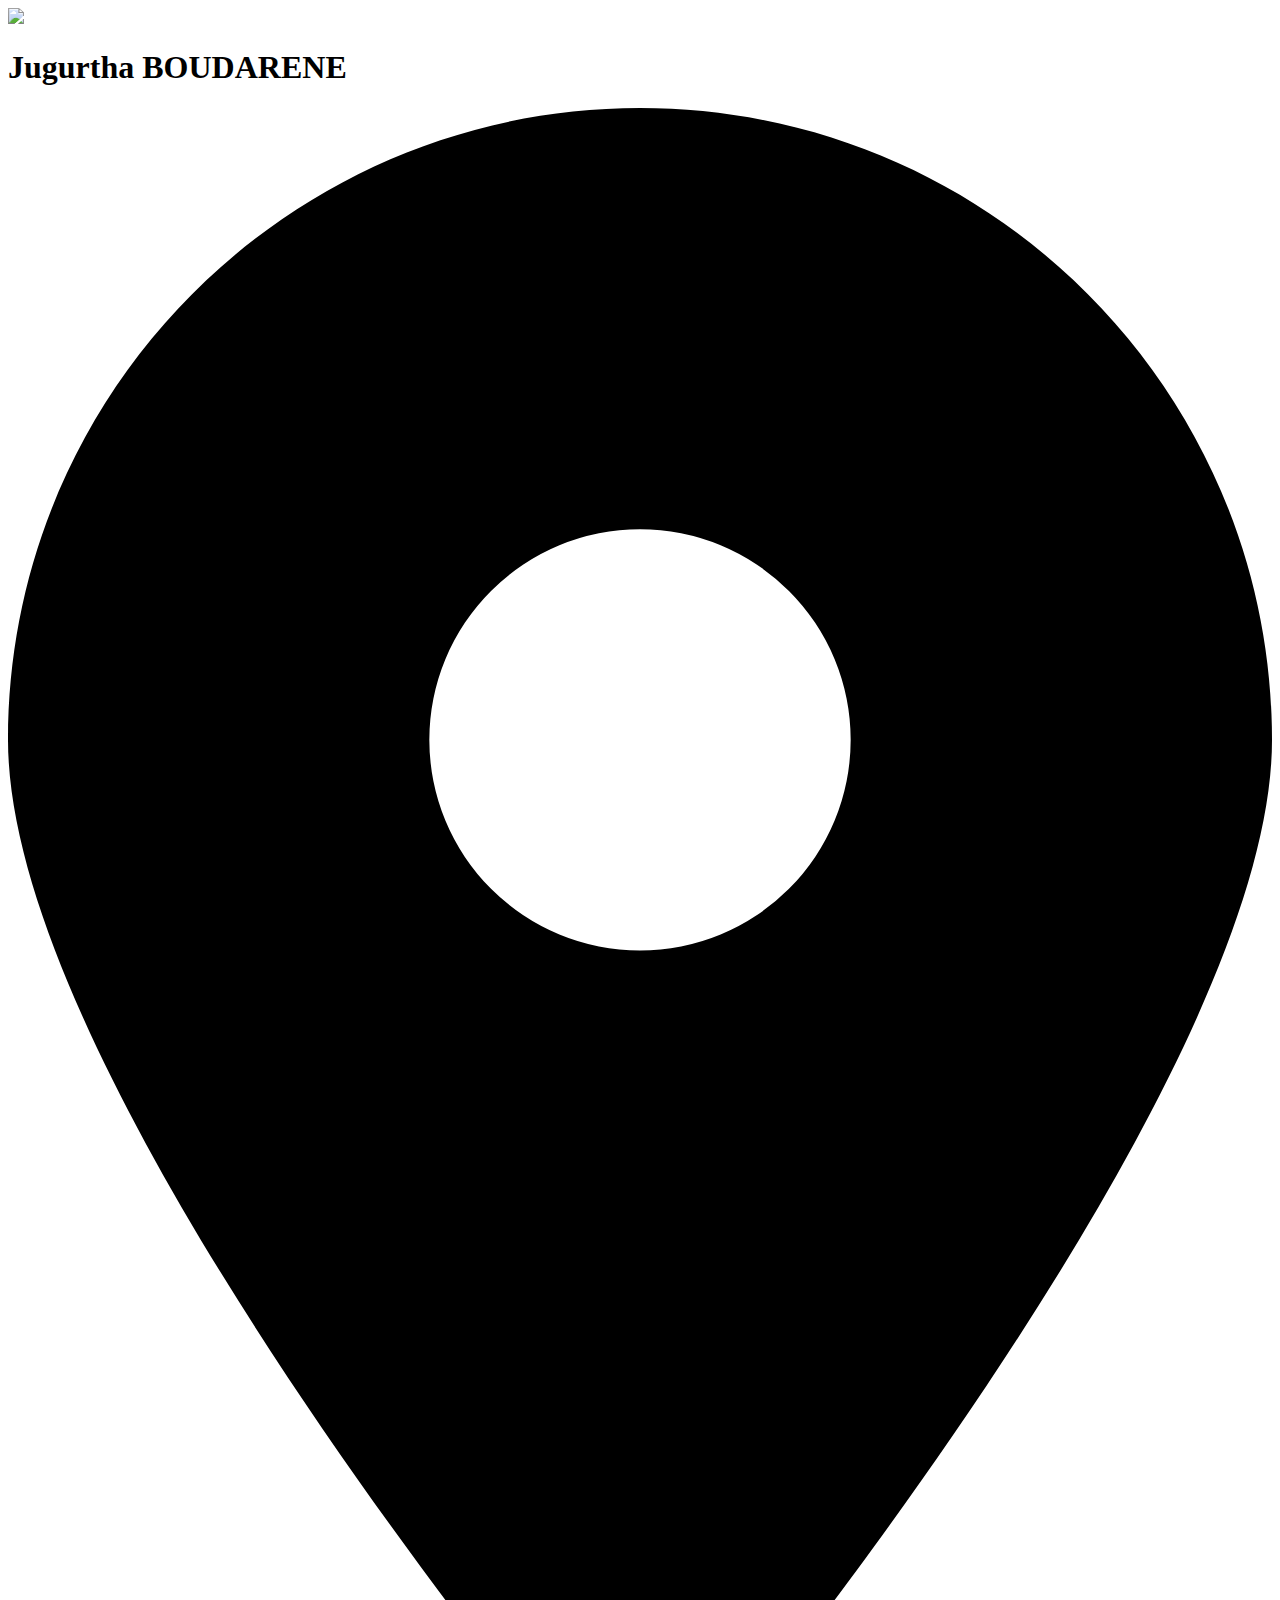
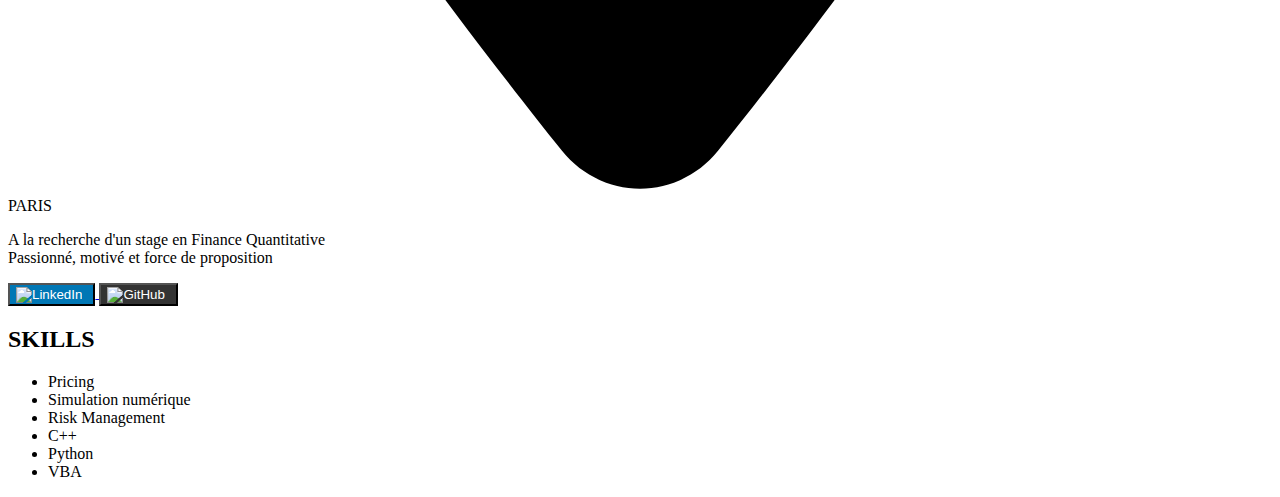
==== starter/index.html @ 9e049dc0 "Add files via upload" ====
<!DOCTYPE html>
<html lang="en">
<head>
    <meta charset="UTF-8">
    <meta name="viewport" content="width=device-width, initial-scale=1.0">
    <link rel="icon" type="image/x-icon" href="./assets/images/favicon.ico"/>
    <link rel="stylesheet" href="./style/style.css">
    <title>Carte de visite - JB</title>
</head>
<body>
    <main class="profile-card">
        <img class="profile-pic" src="./assets/images/moi.jpg">
        <div class="details">
        <h1 class="name">
            Jugurtha BOUDARENE
        </h1>

        <div class="location"><img src="./assets/images/location-dot-solid.svg"/><span >PARIS</span></div>
        <p class="description">
            A la recherche d'un stage en Finance Quantitative </br>
            Passionné, motivé et force de proposition
        </p>
        <div class="button">
            <a href="https://www.linkedin.com/in/jugurthab" target="_blank"><button class="message-button" style="background-color: #0077b5; color: white;">
                <img src="https://upload.wikimedia.org/wikipedia/commons/c/ca/LinkedIn_logo_initials.png" alt="LinkedIn" style="width: 20px; height: 20px; vertical-align: middle; margin-right: 5px;">
            </button>
            <a href="https://github.com/JugurGit/projets_FQ" target="_blank"><button class="follow-button following" style="background-color: #333; color: white;">
                <img src="https://upload.wikimedia.org/wikipedia/commons/9/91/Octicons-mark-github.svg" alt="GitHub" style="width: 20px; height: 20px; vertical-align: middle; margin-right: 5px;">
            </button></a>
        </div>
        <div class="skills">
            <h2>SKILLS</h2>
            <ul class="skills-list">
            <li>Pricing</li>
            <li>Simulation numérique</li>
            <li>Risk Management</li>
            <li>C++</li>
            <li>Python</li>
            <li>VBA</li>
        </ul>
        </div>
    </div>
    </main>
</body>
</html>
---- starter/style/style.css ----

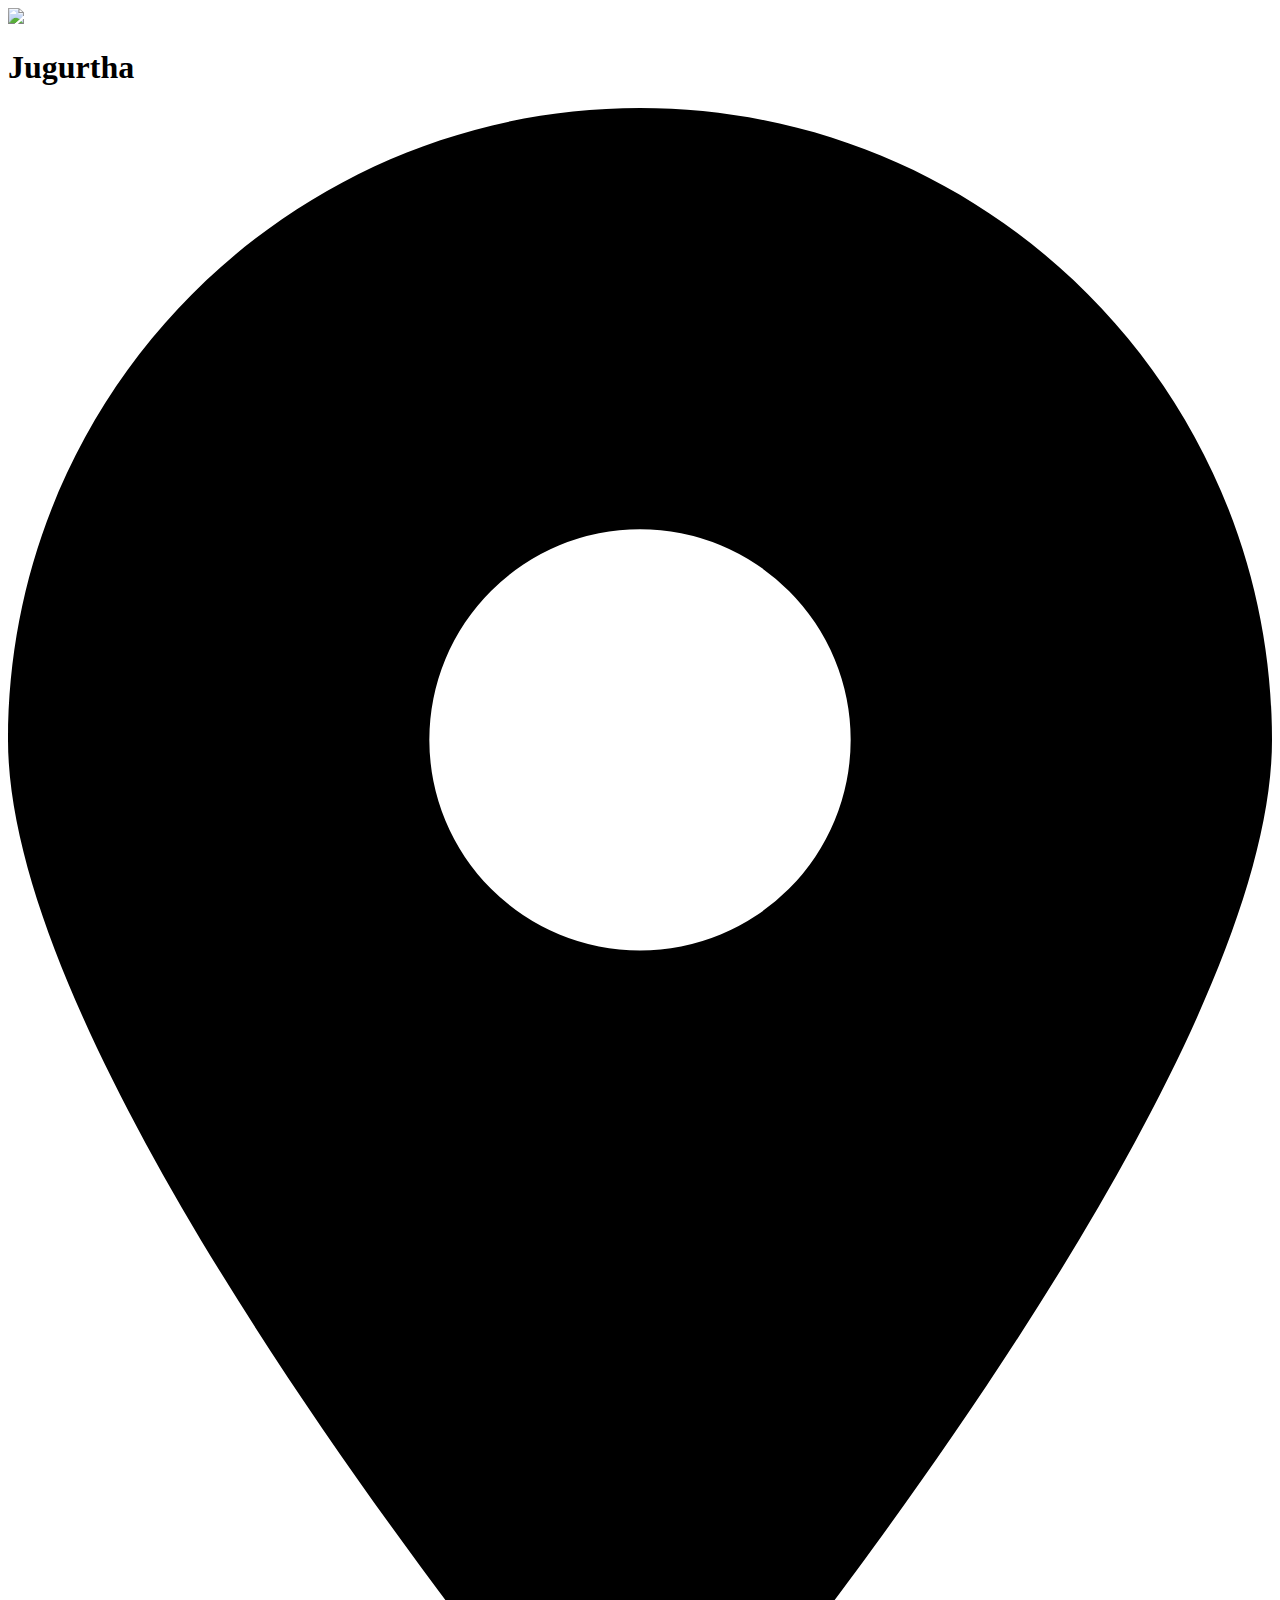
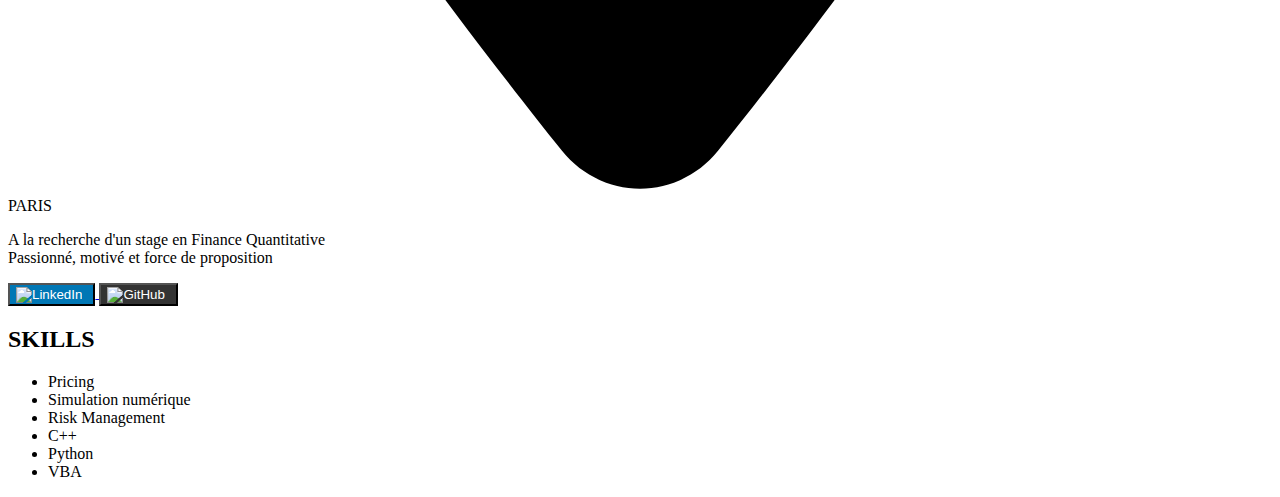
==== commit 3d63908d: "Update index.html" ====
--- a/starter/index.html
+++ b/starter/index.html
@@ -12,7 +12,7 @@
         <img class="profile-pic" src="./assets/images/moi.jpg">
         <div class="details">
         <h1 class="name">
-            Jugurtha BOUDARENE
+            Jugurtha 
         </h1>
 
         <div class="location"><img src="./assets/images/location-dot-solid.svg"/><span >PARIS</span></div>
